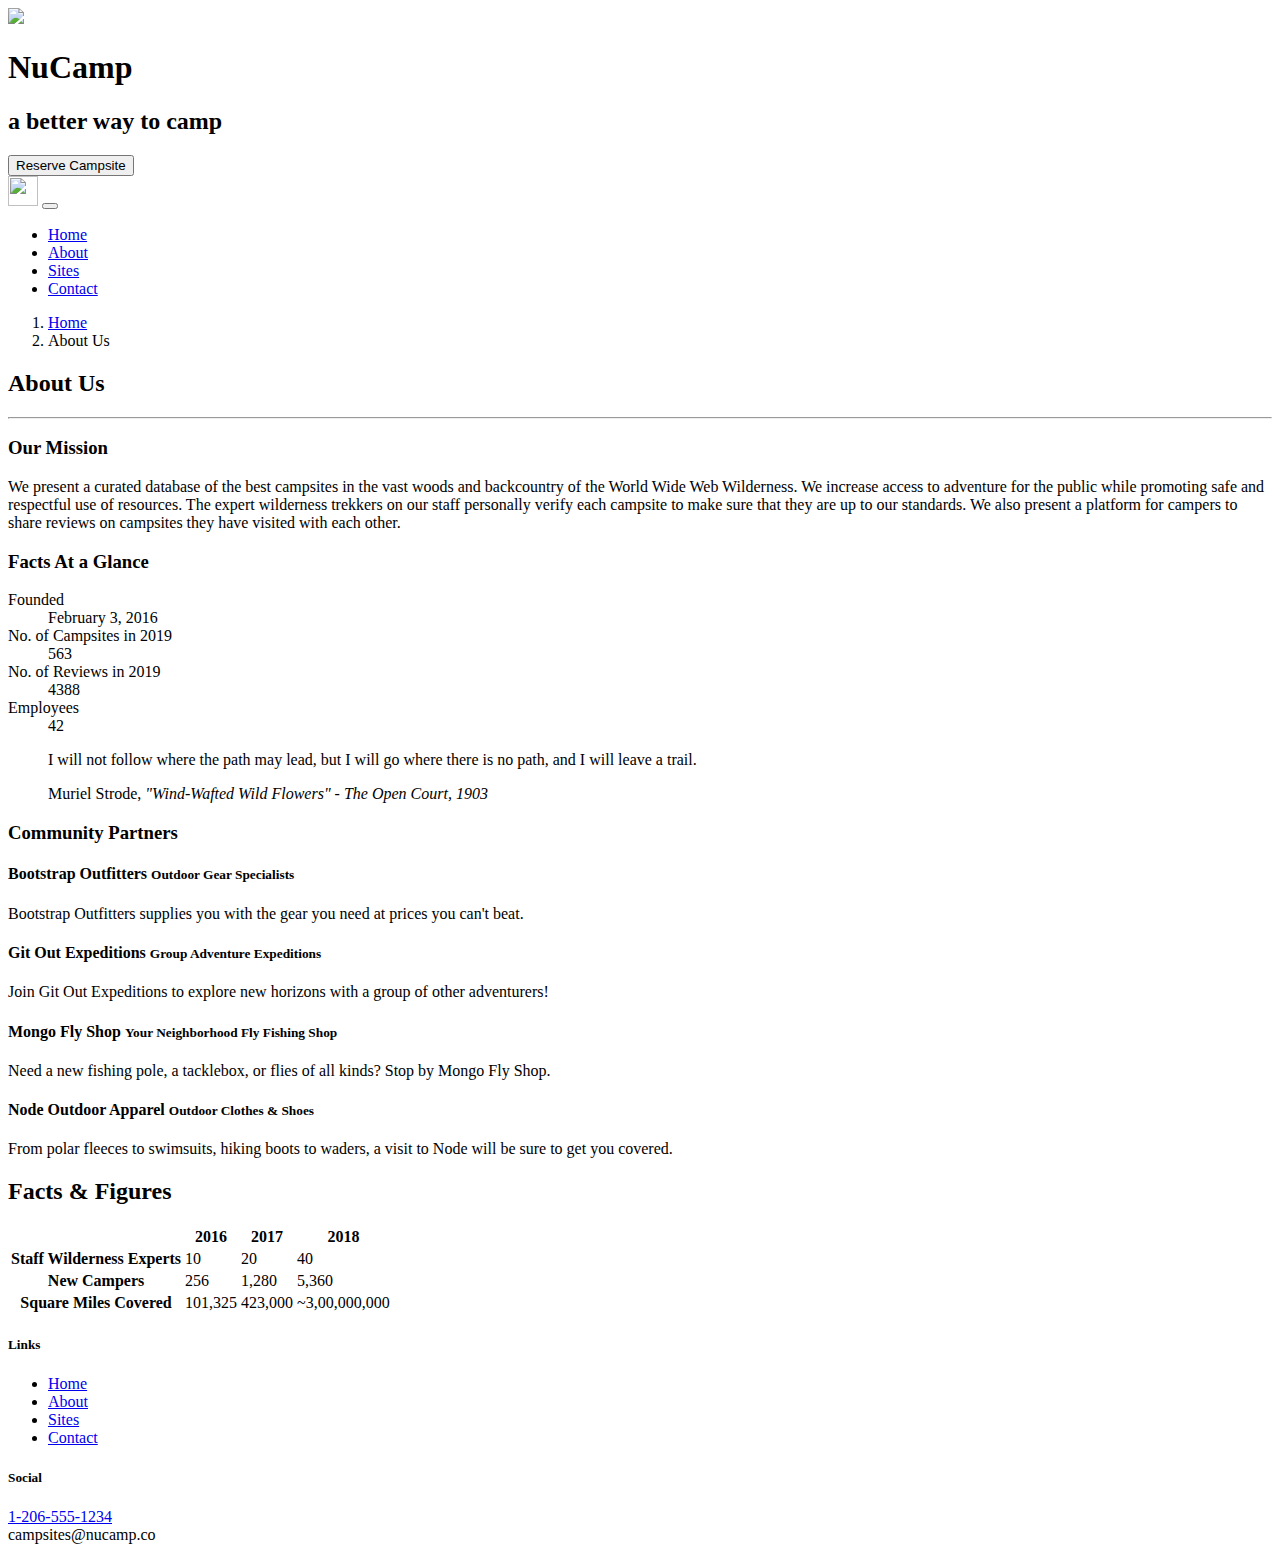
==== aboutus.html @ 6b459511 "Week 2 assignment" ====
<!DOCTYPE html>
<html lang="en">

<head>
    <!-- Required meta tags always come first -->
    <meta charset="utf-8" />
    <meta name="viewport" content="width=device-width, initial-scale=1" />

    <!-- Bootstrap CSS -->
    <link rel="stylesheet" href="node_modules/bootstrap/dist/css/bootstrap.min.css" />

    <!-- Additional CSS must be placed after Bootstrap CSS -->
    <link rel="stylesheet" href="node_modules/font-awesome/css/font-awesome.min.css" />
    <link rel="stylesheet" href="node_modules/bootstrap-social/bootstrap-social.css" />
    <link rel="stylesheet" href="https://fonts.googleapis.com/css?family=Lobster|Open+Sans" />
    <link rel="stylesheet" href="css/styles.css" />

    <title>NuCamp: A Better Way To Camp</title>
</head>

<body>

    <header class="jumbotron jumbotron-fluid">
        <div class="container">
            <div class="row">
                <div class="col-4 col-sm-3 col-md-2 align-self-center">
                   <a href="index.html"><img src="img/logo.png" class="img-fluid" /></a>
                </div>
                <div class="col">
                    <h1>NuCamp</h1>
                    <h2>a better way to camp</h2>
                </div>
                <!--TASK 3 BEGINS HERE-->
                <div class="col-md-4 col-xl-2 col-xs-12 mt-4">
                    <a href="#reserveForm"><button type="button" class="btn btn-lg bg-info text-white">Reserve Campsite</button></a>
                </div> <!--TASK 3 ENDS HERE-->
            </div>
        </div>
    </header>

    <nav class="navbar navbar-expand-sm navbar-dark sticky-top">
         <div class="container">
            <a class="navbar-brand" href="#"><img src="img/logo.png" height="30" width="30" /></a>
            <button class="navbar-toggler ml-auto" type="button" data-toggle="collapse" data-target="#nucampNavbar">
                <span class="navbar-toggler-icon"></span>
            </button>
            <div class="collapse navbar-collapse" id="nucampNavbar">
                <ul class="navbar-nav">
                    <li class="nav-item"><a class="nav-link" href="index.html"><i class="fa fa-home fa-lg"></i> Home</a></li>
                    <li class="nav-item active"><a class="nav-link" href="#"><i class="fa fa-info fa-lg"></i> About</a></li>
                    <li class="nav-item"><a class="nav-link" href="#"><i class="fa fa-list fa-lg"></i> Sites</a></li>
                    <li class="nav-item"><a class="nav-link" href="contactus.html"><i class="fa fa-address-card fa-lg"></i> Contact</a></li>
                </ul>
            </div>
        </div>
    </nav>

    <div class="container">
        <div class="row">
            <div class="col">
                <ol class="breadcrumb">
                    <li class="breadcrumb-item"><a href="index.html">Home</a></li>
                    <li class="breadcrumb-item active">About Us</li>
                </ol>
                <h2>About Us</h2>
                <hr />
            </div>
        </div>

        <div class="row row-content">
            <div class="col-sm-6">
                <h3>Our Mission</h3>
                <p>We present a curated database of the best campsites in the vast woods and backcountry of the World Wide Web Wilderness. We increase access to adventure for the public while promoting safe and respectful use of resources. The expert wilderness trekkers on our staff personally verify each campsite to make sure that they are up to our standards. We also present a platform for campers to share reviews on campsites they have visited with  each other.</p>
            </div>
            <div class="col-sm-6">
                <div class="card">
                    <h3 class="card-header bg-primary text-white">Facts At a Glance</h3>
                    <div class="card-body">
                        <dl class="row">
                            <dt class="col-6">Founded</dt>
                            <dd class="col-6">February 3, 2016</dd>
                            <dt class="col-6">No. of Campsites in 2019</dt>
                            <dd class="col-6">563</dd>
                            <dt class="col-6">No. of Reviews in 2019</dt>
                            <dd class="col-6">4388</dd>
                            <dt class="col-6">Employees</dt>
                            <dd class="col-6">42</dd>
                        </dl>
                    </div>
                </div>
            </div>
            <div class="col">
                <div class="card card-body bg-light mt-3">
                    <blockquote class="blockquote">
                        <p class="mb-0">I will not follow where the path may lead, but I will go where there is no path, and I will leave a trail.</p>
                        <footer class="blockquote-footer">Muriel Strode,
                            <cite title="Source Title">"Wind-Wafted Wild Flowers" -
                            The Open Court, 1903</cite>
                        </footer>
                    </blockquote>
        		</div>
            </div>   
        </div>  

        <div>
            <div>
                <h3 class="col">Community Partners</h3>
                <h4>Bootstrap Outfitters <small>Outdoor Gear Specialists</small></h4>
                <p class="d-none d-sm-block">Bootstrap Outfitters supplies you with the gear you need at prices you can't beat.</p>
                <h4>Git Out Expeditions <small>Group Adventure Expeditions</small></h4>
                <p class="d-none d-sm-block">Join Git Out Expeditions to explore new horizons with a group of other adventurers!</p>
                <h4>Mongo Fly Shop <small>Your Neighborhood Fly Fishing Shop</small></h4>
                <p class="d-none d-sm-block">Need a new fishing pole, a tacklebox, or flies of all kinds? Stop by Mongo Fly Shop.</p>
                <h4>Node Outdoor Apparel <small>Outdoor Clothes & Shoes</small></h4>
                <p class="d-none d-sm-block">From polar fleeces to swimsuits, hiking boots to waders, a visit to Node will be sure to get you
                    covered.</p>
            </div>
        </div>

        <div class="row row-content">
            <div class="col-sm-9">
            	<h2>Facts &amp; Figures</h2>
            	<div class="table-responsive">
               	    <table class="table table-striped">
	                <thead>
	                    <tr class="bg-primary text-light">
	                        <th></th>
	                        <th>2016</th>
	                        <th>2017</th>
	                        <th>2018</th>
	                    </tr>
                    	</thead>
	                <tbody class="table-primary">
                            <tr>
                                <th>Staff Wilderness Experts</th>
                                <td>10</td>
                                <td>20</td>
                                <td>40</td>
                            </tr>
                            <tr>
                                <th>New Campers</th>
                                <td>256</td>
                                <td>1,280</td>
                                <td>5,360</td>
                            </tr>
                            <tr>
                                <th>Square Miles Covered</th>
                                <td>101,325</td>
                                <td>423,000</td>
                                <td>~3,00,000,000</td>
                            </tr>
                        </tbody>
                    </table>
                </div>                
            </div>
       </div>
    </div>

    <footer>
        <div class="container site-footer">
            <div class="row">
                <div class="col-4 col-sm-2 offset-1">
                    <h5>Links</h5>
                    <ul class="list-unstyled">
                        <li><a href="index.html">Home</a></li>
                        <li><a href="#">About</a></li>
                        <li><a href="#">Sites</a></li>
                        <li><a href="contactus.html">Contact</a></li>
                    </ul>
                </div>
                <div class="col-6 col-sm-5 text-center">
                    <h5>Social</h5>
                    <a class="btn btn-social-icon btn-instagram" href="http://instagram.com/"><i class="fa fa-instagram"></i></a>
                    <a class="btn btn-social-icon btn-facebook" href="http://facebook.com/"><i class="fa fa-facebook"></i></a>
                    <a class="btn btn-social-icon btn-twitter" href="http://twitter.com/"><i class="fa fa-twitter"></i></a>
                    <a class="btn btn-social-icon btn-youtube" href="http://youtube.com/"><i class="fa fa-youtube"></i></a>
                </div>
                <div class="col-sm-4 text-center">
                    <a role="button" class="btn btn-link" href="tel:+12065551234"><i class="fa fa-phone"></i> 1-206-555-1234</a><br>
                    <a role="button" class="btn btn-link" href="mailto:campsites@nucamp.co"><i class="fa fa-envelope-o"></a></i>
                    campsites@nucamp.co
                </div>
            </div>
        </div>
    </footer>

    <!-- jQuery must come first, then Popper.js, then the Bootstrap JavaScript plugins.-->
    <script src="node_modules/jquery/dist/jquery.slim.min.js"></script>
    <script src="node_modules/popper.js/dist/umd/popper.min.js"></script>
    <script src="node_modules/bootstrap/dist/js/bootstrap.min.js"></script>
</body>

</html>
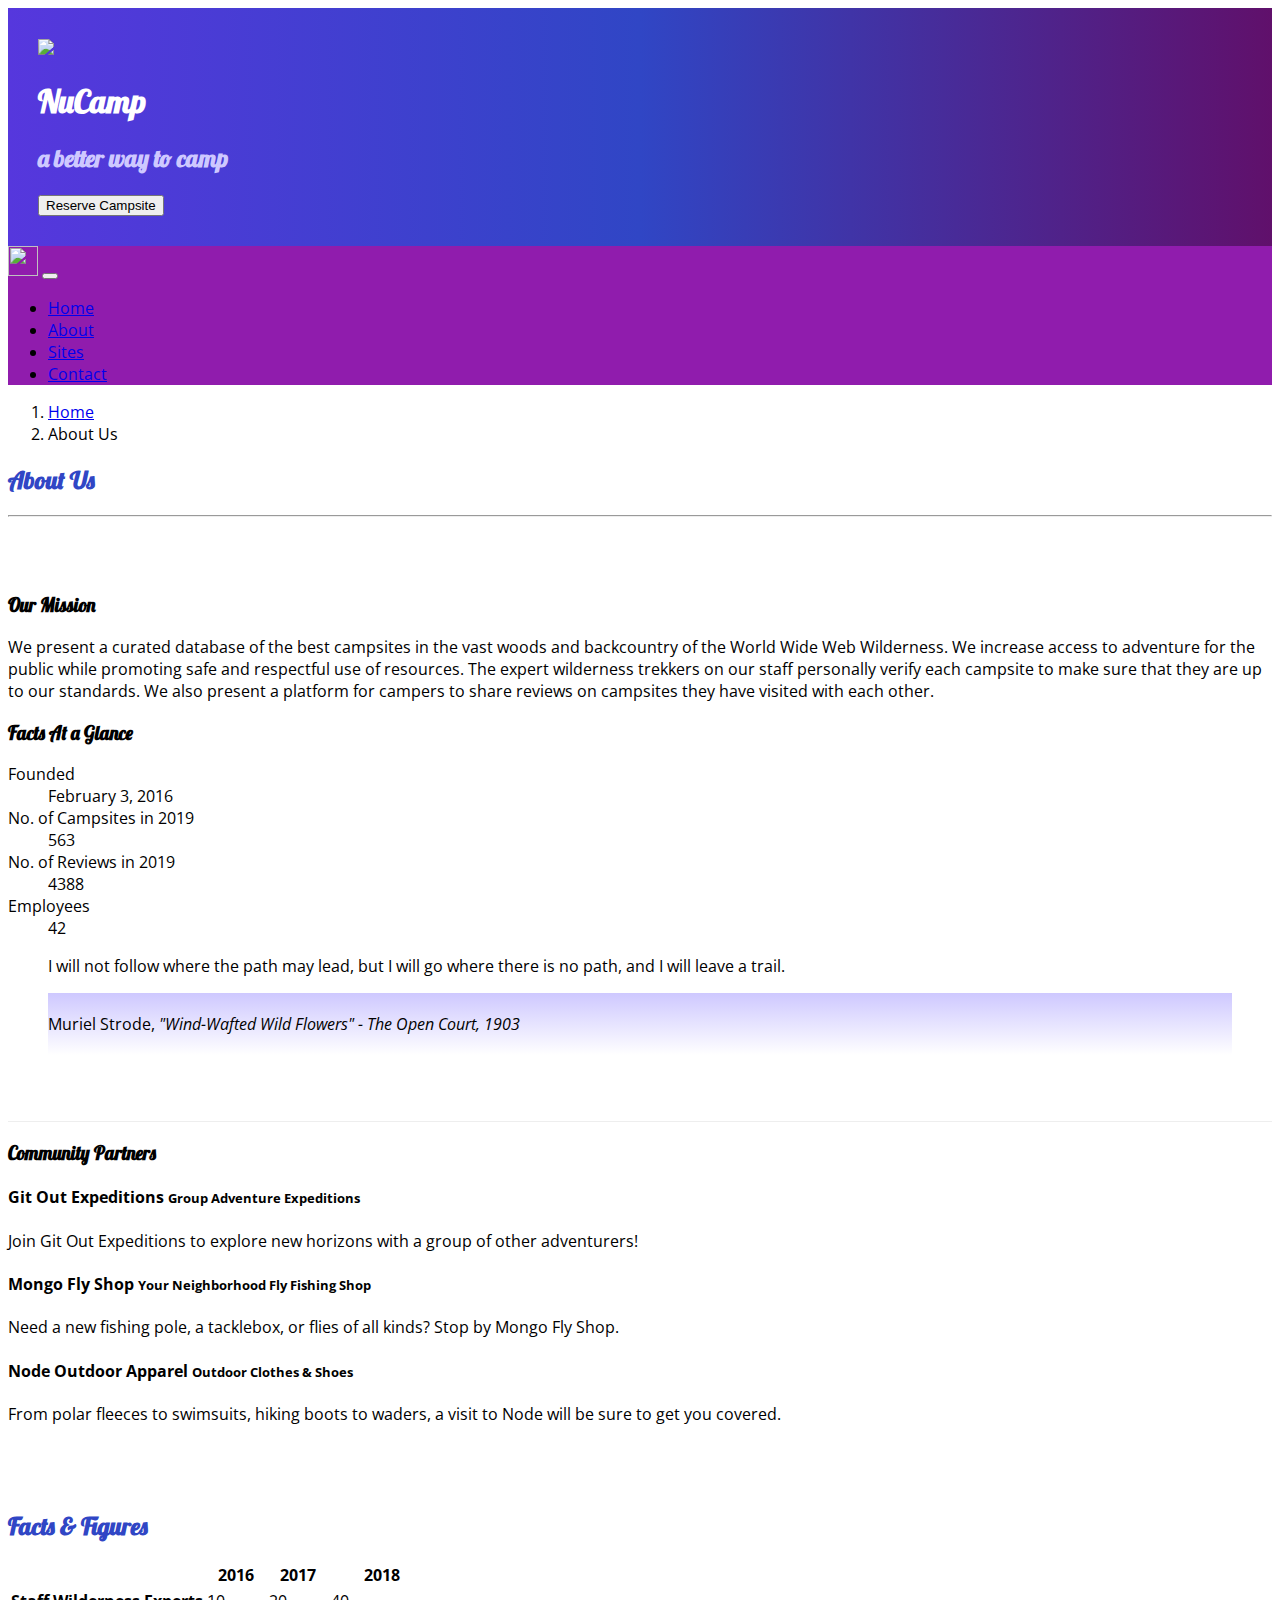
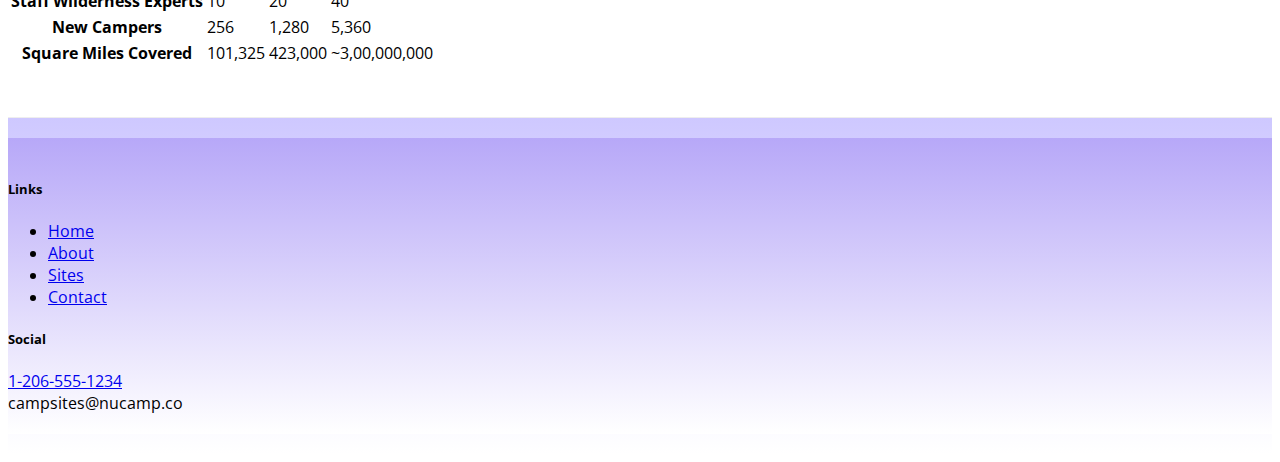
==== commit c6d94c43: "week 3 changes" ====
--- a/aboutus.html
+++ b/aboutus.html
@@ -13,7 +13,7 @@
     <link rel="stylesheet" href="node_modules/font-awesome/css/font-awesome.min.css" />
     <link rel="stylesheet" href="node_modules/bootstrap-social/bootstrap-social.css" />
     <link rel="stylesheet" href="https://fonts.googleapis.com/css?family=Lobster|Open+Sans" />
-    <link rel="stylesheet" href="css/styles.css" />
+    <link rel="stylesheet" href="styles.css" />
 
     <title>NuCamp: A Better Way To Camp</title>
 </head>
@@ -105,15 +105,50 @@
         <div>
             <div>
                 <h3 class="col">Community Partners</h3>
-                <h4>Bootstrap Outfitters <small>Outdoor Gear Specialists</small></h4>
-                <p class="d-none d-sm-block">Bootstrap Outfitters supplies you with the gear you need at prices you can't beat.</p>
-                <h4>Git Out Expeditions <small>Group Adventure Expeditions</small></h4>
-                <p class="d-none d-sm-block">Join Git Out Expeditions to explore new horizons with a group of other adventurers!</p>
-                <h4>Mongo Fly Shop <small>Your Neighborhood Fly Fishing Shop</small></h4>
-                <p class="d-none d-sm-block">Need a new fishing pole, a tacklebox, or flies of all kinds? Stop by Mongo Fly Shop.</p>
-                <h4>Node Outdoor Apparel <small>Outdoor Clothes & Shoes</small></h4>
-                <p class="d-none d-sm-block">From polar fleeces to swimsuits, hiking boots to waders, a visit to Node will be sure to get you
-                    covered.</p>
+                <div id="accordion">
+                    <div class="card">
+                        <div role="tab" class="card-header">
+                            <h4>
+                                <a class="collapsed" data-toggle="collapse" data-target="#git">
+                                    Git Out Expeditions <small>Group Adventure Expeditions</small>
+                                </a>
+                            </h4>
+                            <div class="collapse" id="git" data-parent="#accordion">
+                                <div class="card-body">
+                                    <p class="d-none d-sm-block">Join Git Out Expeditions to explore new horizons with a group of other adventurers!</p>
+                               </div>
+                            </div>
+                        </div>
+                    </div>
+                    <div class="card">
+                       <div role="tab" class="card-header">
+                            <h4>
+                                <a class="collapsed" data-toggle="collapse" data-target="#mongo">
+                                    Mongo Fly Shop <small>Your Neighborhood Fly Fishing Shop</small>
+                                </a>
+                            </h4>
+                            <div class="collapse" id="mongo" data-parent="#accordion">
+                                <div class="card-body">
+                                    <p class="d-none d-sm-block">Need a new fishing pole, a tacklebox, or flies of all kinds? Stop by Mongo Fly Shop.</p>
+                                </div>
+                            </div>
+                        </div>
+                    </div>
+                    <div class="card">
+                        <div role="tab" class="card-header">
+                            <h4>
+                                <a class="collapsed" data-toggle="collapse" data-target="#node">
+                                    Node Outdoor Apparel <small>Outdoor Clothes & Shoes</small>
+                                </a>
+                            </h4>
+                            <div class="collapse" id="node" data-parent="#accordion">
+                                <div class="card-body">
+                                    <p class="d-none d-sm-block">From polar fleeces to swimsuits, hiking boots to waders, a visit to Node will be sure to get you covered.</p>
+                                </div>
+                            </div>
+                        </div>
+                    </div> 
+                </div>
             </div>
         </div>
 
--- a/styles.css
+++ b/styles.css
@@ -0,0 +1,49 @@
+body {
+    font-family: "Open Sans", sans-serif;
+}
+
+h1, h2, h3 {
+    font-family: "Lobster", cursive;
+}
+
+h2 {
+    color: #3046C5;
+}
+
+header h2 {
+    color: #CEC8FF;
+}
+
+footer {
+    background-image: linear-gradient(#CEC8FF, white);
+    padding: 20px 0;
+}
+
+.jumbotron {
+    margin: 0;
+    padding: 30px;
+    background-image: linear-gradient(to right, #5637DD, #3046C5, #60106B);
+    color: white;
+}
+
+.row-content {
+    padding: 50px 0;
+    border-bottom: 1px ridge;
+}
+
+.navbar {
+    background-color: #901cad;
+}
+
+.site-footer{
+    background-image: linear-gradient(#b7a8f8, white);
+    padding: 20px 0px;
+}
+
+.carousel-caption {
+    background-color: rgba(0, 0, 0, 0.5);
+}
+
+.carousel {
+    border: solid 1px #5637DD;
+}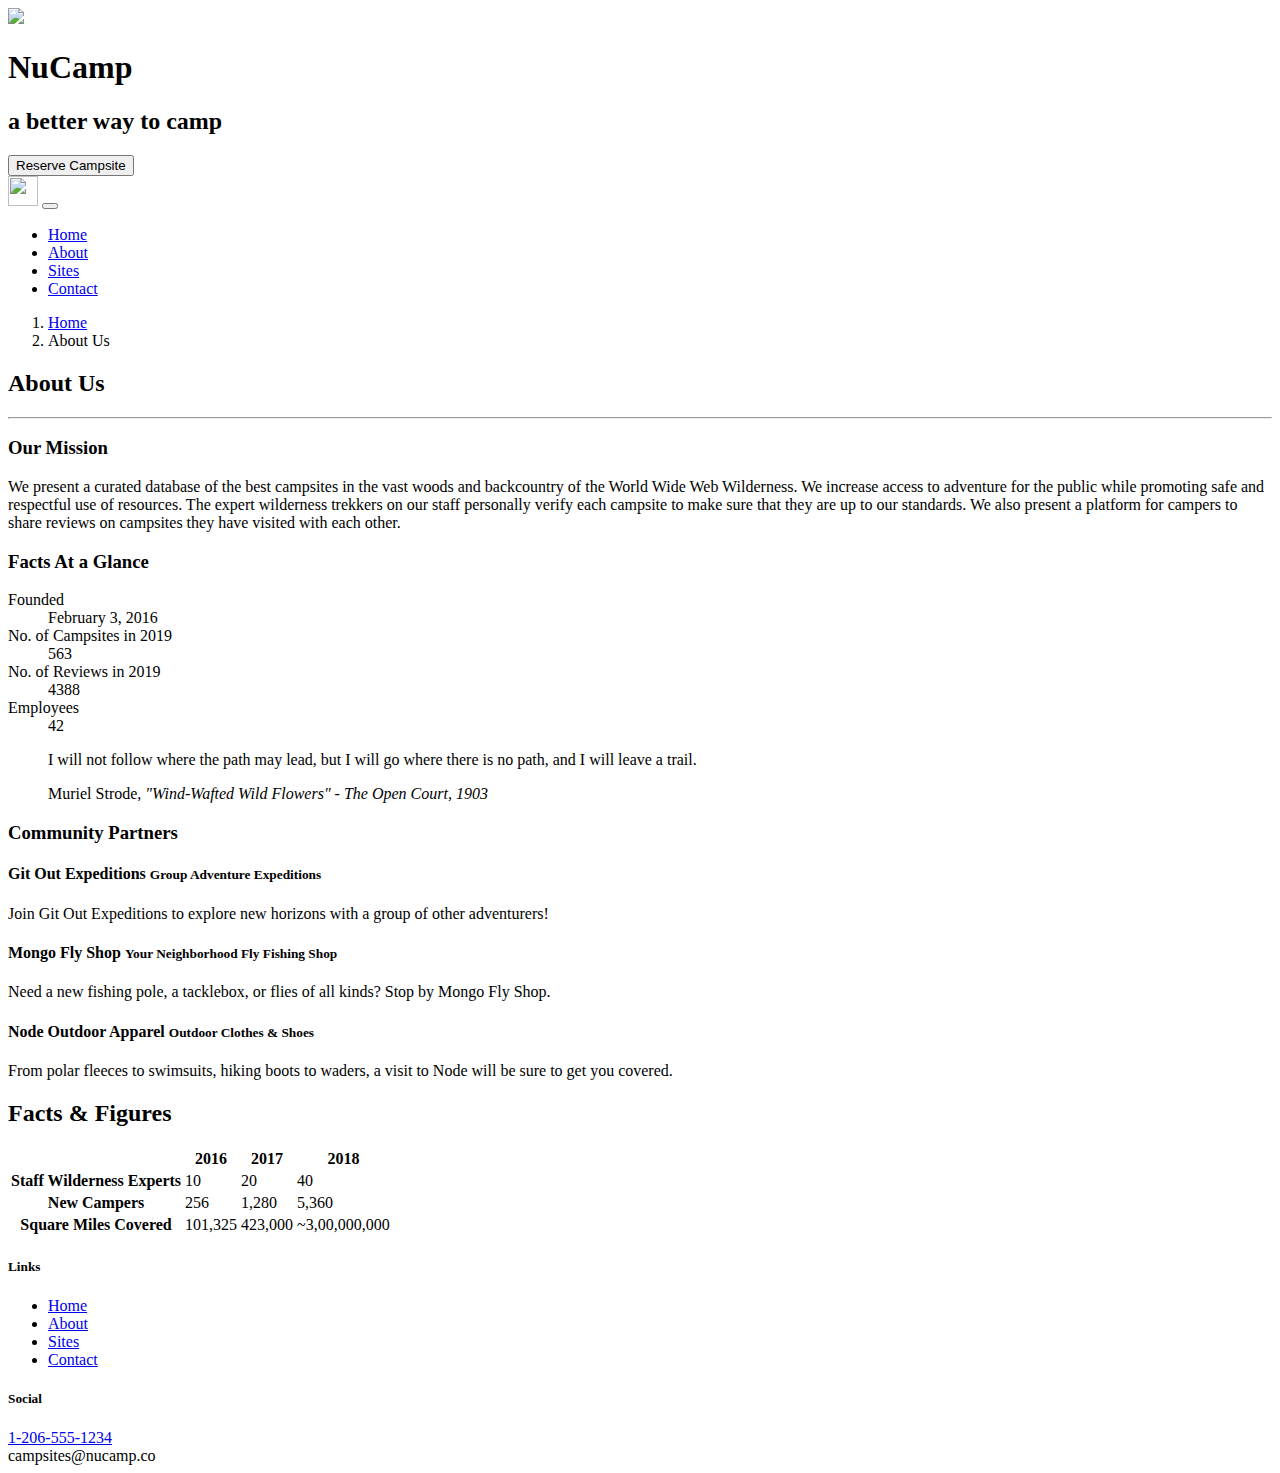
==== commit a87fdbf8: "NPM Scripts Part 1" ====
--- a/aboutus.html
+++ b/aboutus.html
@@ -13,7 +13,7 @@
     <link rel="stylesheet" href="node_modules/font-awesome/css/font-awesome.min.css" />
     <link rel="stylesheet" href="node_modules/bootstrap-social/bootstrap-social.css" />
     <link rel="stylesheet" href="https://fonts.googleapis.com/css?family=Lobster|Open+Sans" />
-    <link rel="stylesheet" href="styles.css" />
+    <link rel="stylesheet" href="css/styles.css" />
 
     <title>NuCamp: A Better Way To Camp</title>
 </head>
